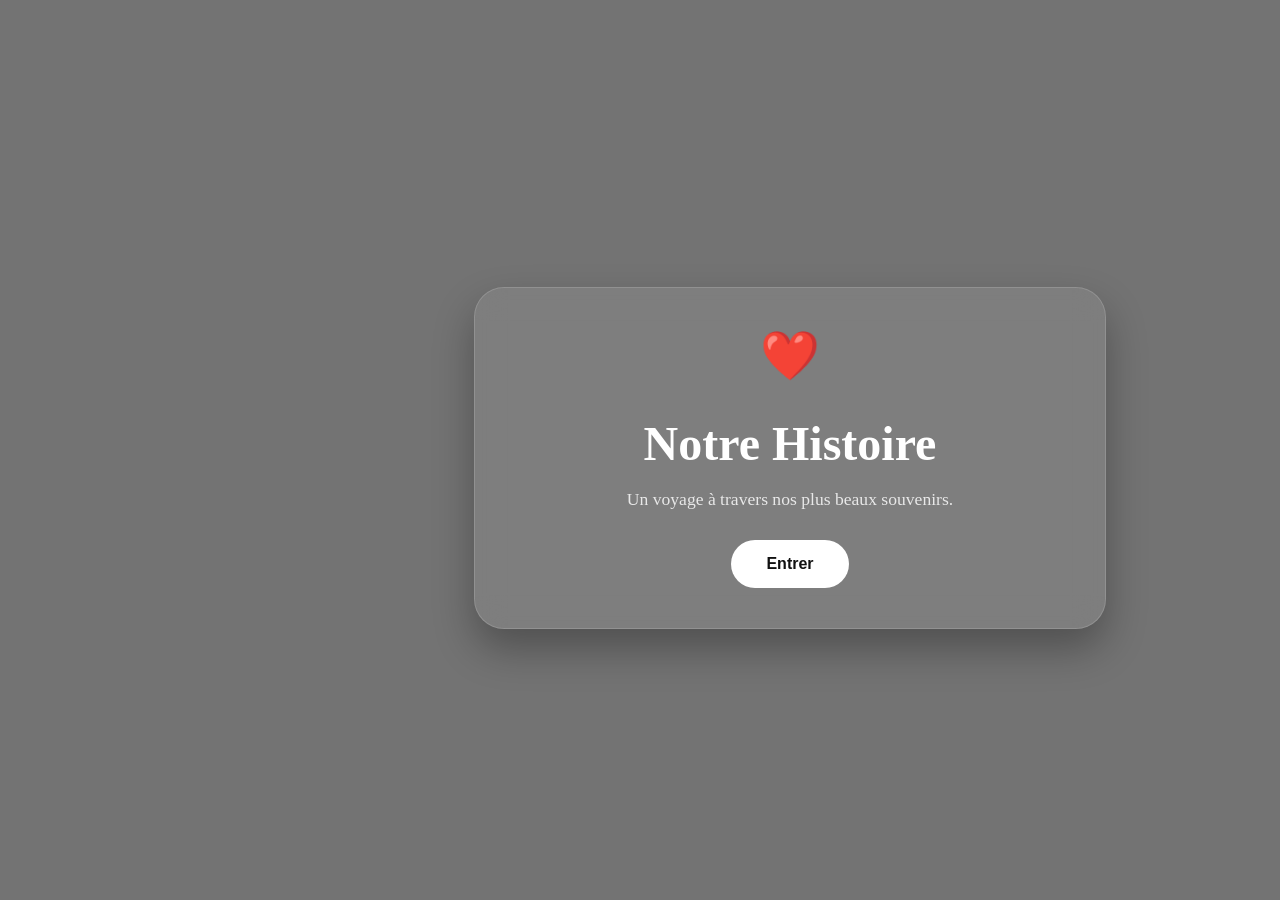
==== index.html @ 8df8425f "Ajout du site complet" ====
<!DOCTYPE html>
<html lang="en">

<head>
    <meta charset="UTF-8">
    <meta name="viewport" content="width=device-width, initial-scale=1.0">
    <title>Document</title>
</head>

<body>


    <!DOCTYPE html>
    <html lang="fr">

    <head>
        <meta charset="UTF-8">
        <meta name="viewport" content="width=device-width, initial-scale=1.0">
        <title>Notre Histoire ❤️</title>

        <link rel="stylesheet" href="style.css">
        <link href="https://fonts.googleapis.com/css2?family=Poppins:wght@300;400;500;600;700&display=swap"
            rel="stylesheet">
    </head>

    <body>

        <div class="overlay"></div>

        <main class="hero">

            <video src="videos/cover.mp4.mp4" class="couple-photo" alt="Nous" autoplay muted loop></video>

            <div class="content">

                <div class="heart">❤️</div>

                <h1>Notre Histoire</h1>

                <p>
                    Un voyage à travers nos plus beaux souvenirs.
                </p>

                <button id="enterBtn">
                    Entrer
                </button>

            </div>

        </main>

        <script src="script2.js"></script>

    </body>

    </html>
---- style.css ----
.body {
    font-family: 'Poppins', sans-serif;
    min-height: 100vh;

    background-image: url("images/photo2.jpeg");
    background-size: cover;
    background-repeat: no-repeat;
    background-position: center;

    overflow: hidden;
}

.overlay {
    position: absolute;
    inset: 0;

    background: rgba(0, 0, 0, 0.55);

    backdrop-filter: blur(4px);
}

.hero {
    position: relative;
    z-index: 2;

    height: 100vh;

    display: flex;
    justify-content: center;
    align-items: center;

    text-align: center;
    color: white;
}

.content {
    background: rgba(255, 255, 255, 0.08);

    backdrop-filter: blur(15px);

    padding: 40px;

    border-radius: 30px;

    width: 90%;
    max-width: 550px;

    border: 1px solid rgba(255, 255, 255, 0.15);

    box-shadow: 0 20px 40px rgba(0, 0, 0, 0.3);
}

.heart {
    font-size: 3rem;
    margin-bottom: 15px;

    animation: heartbeat 1.8s infinite;
}

h1 {
    font-size: 3rem;
    margin-bottom: 10px;
}

p {
    font-size: 1.1rem;
    color: #e8e8e8;
    margin-bottom: 30px;
}

button {
    border: none;

    background: white;
    color: #111;

    padding: 15px 35px;

    border-radius: 50px;

    font-size: 1rem;
    font-weight: 600;

    cursor: pointer;

    transition: 0.3s;
}

button:hover {
    transform: translateY(-3px);
}

@keyframes heartbeat {

    0% {
        transform: scale(1);
    }

    50% {
        transform: scale(1.15);
    }

    100% {
        transform: scale(1);
    }

}

.souvenirs {
    min-height: 100vh;
    background: linear-gradient(135deg, #0f0f0f, #1a1a1a);

    color: white;

    display: flex;
    flex-direction: column;
    justify-content: center;
    align-items: center;

    text-align: center;
    padding: 40px;
}

.souvenirs h1 {
    font-size: 4rem;
    margin-bottom: 20px;
}

.souvenirs p {
    font-size: 1.3rem;
    max-width: 600px;
}

.story {
    background: #111;
    color: white;
    padding: 80px 20px;
}

.story h1 {
    text-align: center;
    margin-bottom: 80px;
    font-size: 3rem;
}

.memory {
    max-width: 900px;
    margin: 0 auto 100px;

    display: flex;
    flex-direction: column;
    align-items: center;
}

.memory img {
    width: 100%;
    max-width: 500px;

    border-radius: 20px;

    margin-bottom: 25px;

    box-shadow: 0 15px 35px rgba(0, 0, 0, 0.4);
}

.text {
    text-align: center;
    max-width: 600px;
}

.text h2 {
    margin-bottom: 15px;
}

.text p {
    line-height: 1.8;
}

.final-message {
    text-align: center;
    padding: 120px 30px;
}

.final-message h2 {
    margin-bottom: 20px;
}

.final-message p {
    max-width: 700px;
    margin: auto;
    line-height: 1.8;
}

.progress-bar {
    position: fixed;
    top: 0;
    left: 0;

    width: 0%;
    height: 5px;

    background: white;

    z-index: 9999;
}

.letter {
    min-height: 100vh;

    display: flex;
    flex-direction: column;
    justify-content: center;
    align-items: center;

    padding: 60px 25px;

    text-align: center;

    color: white;

    background: linear-gradient(135deg, #111, #1d1d1d);
}

.letter h1 {
    margin-bottom: 40px;
    font-size: 3rem;
}

.letter p {
    max-width: 700px;
    margin-bottom: 20px;
    line-height: 1.8;
}

.letter h2 {
    margin-top: 30px;
    margin-bottom: 30px;
    color: #ff7aa2;
}

.next-step {
    text-align: center;
    padding: 100px 20px;
}

.next-step h2 {
    margin-bottom: 30px;
}

#typing-text {
    white-space: pre-line;
    max-width: 700px;
    line-height: 1.8;
}
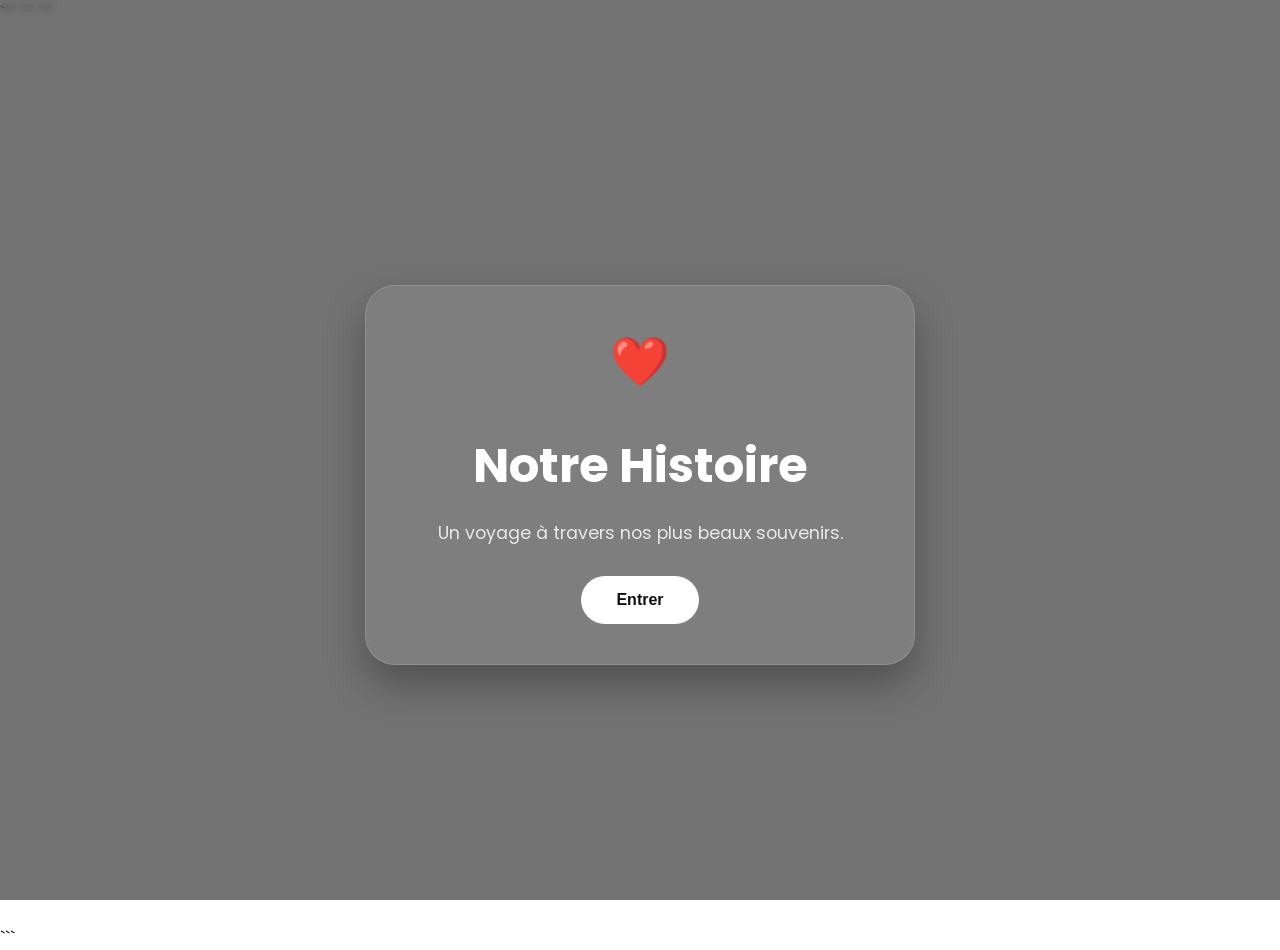
==== commit aac4dbcb: "Correction responsive mobile" ====
--- a/index.html
+++ b/index.html
@@ -1,56 +1,53 @@
 <!DOCTYPE html>
-<html lang="en">
+
+<html lang="fr">
 
 <head>
     <meta charset="UTF-8">
     <meta name="viewport" content="width=device-width, initial-scale=1.0">
-    <title>Document</title>
+    <title>Notre Histoire ❤️</title>
+
+    ```
+    <link rel="stylesheet" href="style.css">
+
+    <link href="https://fonts.googleapis.com/css2?family=Poppins:wght@300;400;500;600;700&display=swap"
+        rel="stylesheet">
+    ```
+
 </head>
 
 <body>
 
+    ```
+    <div class="overlay"></div>
 
-    <!DOCTYPE html>
-    <html lang="fr">
+    <main class="hero">
 
-    <head>
-        <meta charset="UTF-8">
-        <meta name="viewport" content="width=device-width, initial-scale=1.0">
-        <title>Notre Histoire ❤️</title>
+        <video class="couple-photo" autoplay muted loop playsinline>
+            <source src="videos/cover.mp4.mp4" type="video/mp4">
+        </video>
 
-        <link rel="stylesheet" href="style.css">
-        <link href="https://fonts.googleapis.com/css2?family=Poppins:wght@300;400;500;600;700&display=swap"
-            rel="stylesheet">
-    </head>
+        <div class="content">
 
-    <body>
+            <div class="heart">❤️</div>
 
-        <div class="overlay"></div>
+            <h1>Notre Histoire</h1>
 
-        <main class="hero">
+            <p>
+                Un voyage à travers nos plus beaux souvenirs.
+            </p>
 
-            <video src="videos/cover.mp4.mp4" class="couple-photo" alt="Nous" autoplay muted loop></video>
+            <button id="enterBtn">
+                Entrer
+            </button>
 
-            <div class="content">
+        </div>
 
-                <div class="heart">❤️</div>
+    </main>
 
-                <h1>Notre Histoire</h1>
+    <script src="script2.js"></script>
+    ```
 
-                <p>
-                    Un voyage à travers nos plus beaux souvenirs.
-                </p>
+</body>
 
-                <button id="enterBtn">
-                    Entrer
-                </button>
-
-            </div>
-
-        </main>
-
-        <script src="script2.js"></script>
-
-    </body>
-
-    </html>+</html>
--- a/style.css
+++ b/style.css
@@ -1,76 +1,102 @@
-.body {
+html,
+body {
+    margin: 0;
+    padding: 0;
+    width: 100%;
+    overflow-x: hidden;
+    box-sizing: border-box;
     font-family: 'Poppins', sans-serif;
+}
+
+* {
+    box-sizing: border-box;
+}
+
+.hero {
+    position: relative;
+    width: 100%;
     min-height: 100vh;
 
-    background-image: url("images/photo2.jpeg");
-    background-size: cover;
-    background-repeat: no-repeat;
-    background-position: center;
+
+    display: flex;
+    justify-content: center;
+    align-items: center;
 
     overflow: hidden;
+
+
+}
+
+.couple-photo {
+    position: absolute;
+    inset: 0;
+
+
+    width: 100%;
+    height: 100%;
+
+    object-fit: cover;
+
 }
 
 .overlay {
     position: absolute;
     inset: 0;
 
+
     background: rgba(0, 0, 0, 0.55);
-
     backdrop-filter: blur(4px);
-}
-
-.hero {
+
+    z-index: 1;
+
+
+}
+
+.content {
     position: relative;
     z-index: 2;
 
-    height: 100vh;
-
-    display: flex;
-    justify-content: center;
-    align-items: center;
-
-    text-align: center;
-    color: white;
-}
-
-.content {
-    background: rgba(255, 255, 255, 0.08);
-
-    backdrop-filter: blur(15px);
-
-    padding: 40px;
-
-    border-radius: 30px;
 
     width: 90%;
     max-width: 550px;
 
+    padding: 40px;
+
+    border-radius: 30px;
+
+    text-align: center;
+    color: white;
+
+    background: rgba(255, 255, 255, 0.08);
+    backdrop-filter: blur(15px);
+
     border: 1px solid rgba(255, 255, 255, 0.15);
 
     box-shadow: 0 20px 40px rgba(0, 0, 0, 0.3);
+
+
 }
 
 .heart {
     font-size: 3rem;
     margin-bottom: 15px;
-
-    animation: heartbeat 1.8s infinite;
-}
-
-h1 {
+}
+
+.content h1 {
     font-size: 3rem;
     margin-bottom: 10px;
 }
 
-p {
+.content p {
     font-size: 1.1rem;
+    margin-bottom: 30px;
     color: #e8e8e8;
-    margin-bottom: 30px;
 }
 
 button {
     border: none;
 
+
     background: white;
     color: #111;
 
@@ -84,6 +110,8 @@
     cursor: pointer;
 
     transition: 0.3s;
+
+
 }
 
 button:hover {
@@ -91,11 +119,11 @@
 }
 
 @keyframes heartbeat {
-
     0% {
         transform: scale(1);
     }
 
+
     50% {
         transform: scale(1.15);
     }
@@ -103,6 +131,7 @@
     100% {
         transform: scale(1);
     }
+
 
 }
 
@@ -110,6 +139,7 @@
     min-height: 100vh;
     background: linear-gradient(135deg, #0f0f0f, #1a1a1a);
 
+
     color: white;
 
     display: flex;
@@ -118,17 +148,14 @@
     align-items: center;
 
     text-align: center;
-    padding: 40px;
+
+    padding: 40px 20px;
+
+
 }
 
 .souvenirs h1 {
-    font-size: 4rem;
-    margin-bottom: 20px;
-}
-
-.souvenirs p {
-    font-size: 1.3rem;
-    max-width: 600px;
+    font-size: 3rem;
 }
 
 .story {
@@ -139,28 +166,34 @@
 
 .story h1 {
     text-align: center;
-    margin-bottom: 80px;
-    font-size: 3rem;
+    margin-bottom: 60px;
 }
 
 .memory {
     max-width: 900px;
     margin: 0 auto 100px;
 
+
     display: flex;
     flex-direction: column;
     align-items: center;
-}
-
-.memory img {
+
+
+}
+
+.memory img,
+.memory video {
     width: 100%;
     max-width: 500px;
 
+
     border-radius: 20px;
 
     margin-bottom: 25px;
 
     box-shadow: 0 15px 35px rgba(0, 0, 0, 0.4);
+
+
 }
 
 .text {
@@ -179,16 +212,6 @@
 .final-message {
     text-align: center;
     padding: 120px 30px;
-}
-
-.final-message h2 {
-    margin-bottom: 20px;
-}
-
-.final-message p {
-    max-width: 700px;
-    margin: auto;
-    line-height: 1.8;
 }
 
 .progress-bar {
@@ -196,59 +219,81 @@
     top: 0;
     left: 0;
 
+
     width: 0%;
     height: 5px;
 
     background: white;
 
     z-index: 9999;
+
+
 }
 
 .letter {
     min-height: 100vh;
 
+
     display: flex;
     flex-direction: column;
     justify-content: center;
     align-items: center;
 
+    text-align: center;
+
     padding: 60px 25px;
 
-    text-align: center;
-
     color: white;
 
     background: linear-gradient(135deg, #111, #1d1d1d);
+
+
 }
 
 .letter h1 {
+    font-size: 3rem;
     margin-bottom: 40px;
-    font-size: 3rem;
 }
 
 .letter p {
     max-width: 700px;
-    margin-bottom: 20px;
     line-height: 1.8;
-}
-
-.letter h2 {
-    margin-top: 30px;
-    margin-bottom: 30px;
-    color: #ff7aa2;
-}
-
-.next-step {
-    text-align: center;
-    padding: 100px 20px;
-}
-
-.next-step h2 {
-    margin-bottom: 30px;
 }
 
 #typing-text {
     white-space: pre-line;
     max-width: 700px;
     line-height: 1.8;
+}
+
+@media (max-width: 768px) {
+
+
+    .content {
+        width: 95%;
+        padding: 25px;
+    }
+
+    .content h1,
+    .souvenirs h1,
+    .letter h1 {
+        font-size: 2rem;
+    }
+
+    .content p,
+    .letter p {
+        font-size: 1rem;
+    }
+
+    button {
+        width: 100%;
+        max-width: 250px;
+    }
+
+    .memory img,
+    .memory video {
+        max-width: 100%;
+    }
+
+
 }
